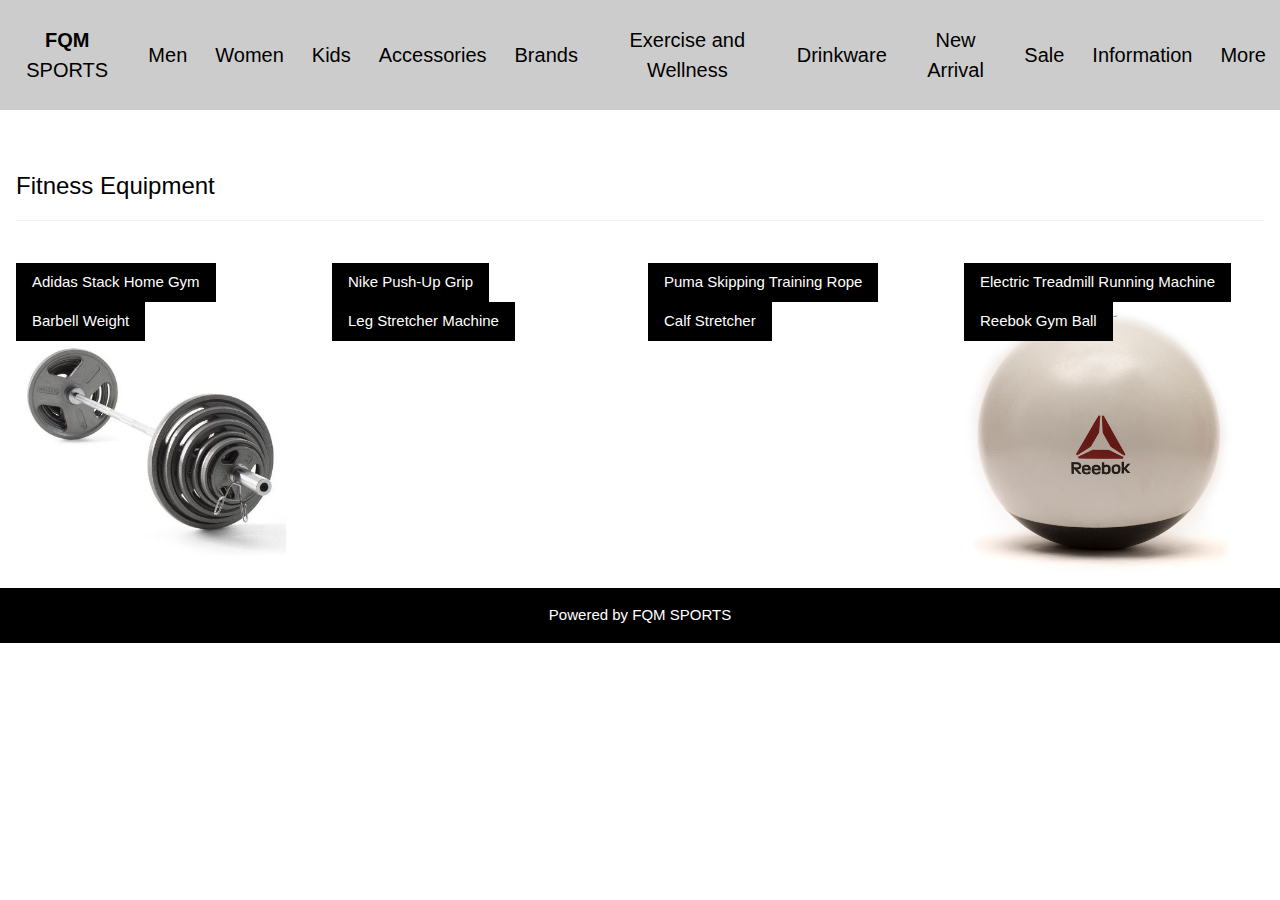
==== exercise_wellness.html @ 9ee5c25e "Add files via upload" ====
<!DOCTYPE html>
<html>
<head>
<title></title>
<meta charset="UTF-8">
<meta name="viewport" content="width=device-width, initial-scale=1">
<link rel="stylesheet" href="https://www.w3schools.com/w3css/4/w3.css">
<link rel="stylesheet" href="style2.css">
<link rel="stylesheet" href="main.css">


</head>
<body>

<!-- Navbar (sit on top) -->
<div class="menu-desktop">
<ul class="main-menu">
    <li><a href="index.html"><b>FQM</b> SPORTS</a></li>
    <!-- Float links to the right. Hide them on small screens -->

      <li><a href="men.html">Men</a></li>
      <li><a href="women.html">Women</a></li>
      <li><a href="kids.html">Kids</a></li>
	  <li><a href="accessories.html">Accessories</a></li>
	  <li><a href="brands.html">Brands</a></li>
	  <li><a href="exercise_wellness.html">Exercise and Wellness</a></li>
      <li><a href="drinkware.html">Drinkware</a></li>
	  <li><a href="new_arrival.html">New Arrival</a></li>
	  <li><a href="sale.html">Sale</a></li>
          <li>
          <a href="#">Information</a>
          <ul class="sub-menu">
      <li><a href="preorder.html">Preorder</a></li>
      <li><a href="contact.html">Contact</a></li>
            </ul>
      </li>
         <li>
          <a href="#">More</a>
          <ul class="sub-menu">
      <li><a href="about.html">About</a></li>
      <li><a href="Event.html" >Event</a></li>
	  <li><a href="faq.html">FAQ</a></li>
                  </ul>
      </li>
      </ul>
     
    </div>
<!-- Page content -->
<div cla                                                            ss="w3-content w3-padding" style="max-width:1564px">

  <!-- Project Section -->
  <div class="w3-container w3-padding-32" id="Men">
    <h3 class="w3-border-bottom w3-border-light-grey w3-padding-16">Fitness Equipment</h3>
  </div>

  <div class="w3-row-padding">
    <div class="w3-col l3 m6 w3-margin-bottom">
      <div class="w3-display-container">
        <div class="w3-display-topleft w3-black w3-padding">Adidas Stack Home Gym</div>
        <img src="img/17c1016e907f4d9abd3652008ada8ddc-zoom_250222120742-1002x1002_0.png" alt="House" style="width:90%">
      </div>
    </div>
    <div class="w3-col l3 m6 w3-margin-bottom">
      <div class="w3-display-container">
        <div class="w3-display-topleft w3-black w3-padding">Nike Push-Up Grip</div>
        <img src="img/4e66cbb45988fbfbc2f94ca8000c01a8.jpg"alt="House" style="width:90%">
      </div>
    </div>
    <div class="w3-col l3 m6 w3-margin-bottom">
      <div class="w3-display-container">
        <div class="w3-display-topleft w3-black w3-padding">Puma Skipping Training Rope</div>
        <img src="img/51YcuHFjrcL.jpg"alt="House" style="width:90%">
      </div>
    </div>
    <div class="w3-col l3 m6 w3-margin-bottom">
      <div class="w3-display-container">
        <div class="w3-display-topleft w3-black w3-padding">Electric Treadmill Running Machine</div>
        <img src="img/41fkzv-a4wl-sl500--615c6b93e67ac.jpg" alt="House" style="width:90%">
      </div>
    </div>
  </div>

  <div class="w3-row-padding">
    <div class="w3-col l3 m6 w3-margin-bottom">
      <div class="w3-display-container">
        <div class="w3-display-topleft w3-black w3-padding">Barbell Weight</div>
        <img src="img/c55735000ec883d0e575a7d0edc0e8e2.jpg" alt="House" style="width:90%">
      </div>
    </div>
    <div class="w3-col l3 m6 w3-margin-bottom">
      <div class="w3-display-container">
        <div class="w3-display-topleft w3-black w3-padding">Leg Stretcher Machine</div>
        <img src="img/leg-stretcher-m100-1.2.jpg" alt="House" style="width:90%">
      </div>
    </div>
    <div class="w3-col l3 m6 w3-margin-bottom">
      <div class="w3-display-container">
        <div class="w3-display-topleft w3-black w3-padding">Calf Stretcher</div>
        <img src="img/original.jpeg" alt="House" style="width:90%">
      </div>
    </div>
    <div class="w3-col l3 m6 w3-margin-bottom">
      <div class="w3-display-container">
        <div class="w3-display-topleft w3-black w3-padding">Reebok Gym Ball</div>
        <img src="img/f138efb51e40247fa02f87df7f6e797b.jpg" alt="House" style="width:90%">
      </div>
    </div>
  </div>

<!-- Footer -->
<footer class="w3-center w3-black w3-padding-16">
  <p>Powered by FQM SPORTS</p>
</footer>
</div>
</body>
</html>
---- style2.css ----
@charset "utf-8";
/* CSS Document */
*{
	padding:0;
	margin:0;
	
}

ul{
	list-style:none;
	background:#CCC;
}
ul li {
	display:inline-block;
	position:relative;
}
ul li a {
	display:block;
	padding:20px 25px;
	color:#000;
	text-decoration:none;
	text-align:center;
	font-size:20px;
}

ul li ul.dropdown li {
	display:block;
}
ul li ul.dropdown {
	width:100%;
	background:#FF9;
	position:absolute;
	z-index:999;
	display:none;
}
ul li a:hover {
	background:#6CF;
	ul li:hover ul.dropdown {
		display:block;
	}
---- main.css ----
/*------------------------------------------------------------------
[ Menu ]*/



.main-menu {
  list-style-type: none;
  margin: 0;

  display: -webkit-box;
  display: -webkit-flex;
  display: -moz-box;
  display: -ms-flexbox;
  display: flex;
  align-items: center;
}

.main-menu > li {
  display: block;
  position: relative;
  padding: 20px 10px 20px 0px;
  margin: 0px 4px 0px 14px;
}

.main-menu > li > a {

 
  padding: 5px 0px;
  transition: all 0.4s;
  -webkit-transition: all 0.4s;
  -o-transition: all 0.4s;
  -moz-transition: all 0.4s;
}


/*---------------------------------------------*/
.sub-menu {
	list-style-type: none;
	position: absolute;
	top: 0;
	left: 100%;
	min-width: 178px;
	max-width: 225px;
	background-color: #fff;
	transition: all 0.4s;
	-webkit-transition: all 0.4s;
	-o-transition: all 0.4s;
	-moz-transition: all 0.4s;
	padding: 5px 0;
	box-shadow: 0 1px 5px 0px rgba(0,0,0,0.2);
	-moz-box-shadow: 0 1px 5px 0px rgba(0,0,0,0.2);
	-webkit-box-shadow: 0 1px 5px 0px rgba(0,0,0,0.2);
	-o-box-shadow: 0 1px 5px 0px rgba(0,0,0,0.2);
	-ms-box-shadow: 0 1px 5px 0px rgba(0,0,0,0.2);
	visibility: hidden;
	opacity: 0;
	width: 172px;
	height: 111px;
}

.sub-menu li {
  position: relative;
  background-color: transparent;

  transition: all 0.4s;
  -webkit-transition: all 0.4s;
  -o-transition: all 0.4s;
  -moz-transition: all 0.4s;
}

.main-menu > li > .sub-menu {
  top:100%;
  left: 0;
}

.sub-menu a {
  
  


  display: block;
  padding: 8px 20px; 
  width: 100%;

  transition: all 0.4s;
  -webkit-transition: all 0.4s;
  -o-transition: all 0.4s;
  -moz-transition: all 0.4s;
}

/*---------------------------------------------*/
.main-menu > li:hover > a {
  text-decoration: none;
  color: #6c7ae0;
}

.main-menu > li:hover > .sub-menu {
  visibility: visible;
  opacity: 1;
}

.sub-menu li:hover > .sub-menu {
  visibility: visible;
  opacity: 1;
} 

.sub-menu li:hover {
  background-color: transparent;
}

.sub-menu > li:hover > a {
  color: #6c7ae0;
  text-decoration: none;
}

@media (max-width: 1300px) {
  .main-menu > .respon-sub-menu .sub-menu {
    right: 100%;
    left: auto;
  }

  .main-menu > .respon-sub-menu > .sub-menu {
    right: 0px;
    left: auto;
  }
}


/*------------------------------------------------------------------
[ Dropdown option ]*/
.rs1-select2 .select2-container--open .select2-dropdown {
  z-index: 1251;
  width: 100%;
  border: 1px solid #fff;
  border-radius: 0px;
  overflow: hidden;
  background-color: white;
  left: 0px;

  box-shadow: 0 3px 10px 0px rgba(0, 0, 0, 0.2);
  -moz-box-shadow: 0 3px 10px 0px rgba(0, 0, 0, 0.2);
  -webkit-box-shadow: 0 3px 10px 0px rgba(0, 0, 0, 0.2);
  -o-box-shadow: 0 3px 10px 0px rgba(0, 0, 0, 0.2);
  -ms-box-shadow: 0 3px 10px 0px rgba(0, 0, 0, 0.2);
}

.rs1-select2 .select2-dropdown--above {top: -2px;}
.rs1-select2 .select2-dropdown--below {top: 2px;}

.rs1-select2 .select2-container .select2-results__option[aria-selected] {
  padding-top: 10px;
  padding-bottom: 10px;
  padding-left: 20px;
}

.rs1-select2 .select2-container .select2-results__option[aria-selected="true"] {
  background: #6c7ae0;
  color: white;
}

.rs1-select2 .select2-container .select2-results__option--highlighted[aria-selected] {
  background: #6c7ae0;
  color: white;
}



.rs1-select2 .select2-search--dropdown .select2-search__field {
  border: 1px solid #aaa;
  outline: none;
  font-family: Poppins-Regular;
  font-size: 13px;
  color: #555;
  line-height: 1.2;
}
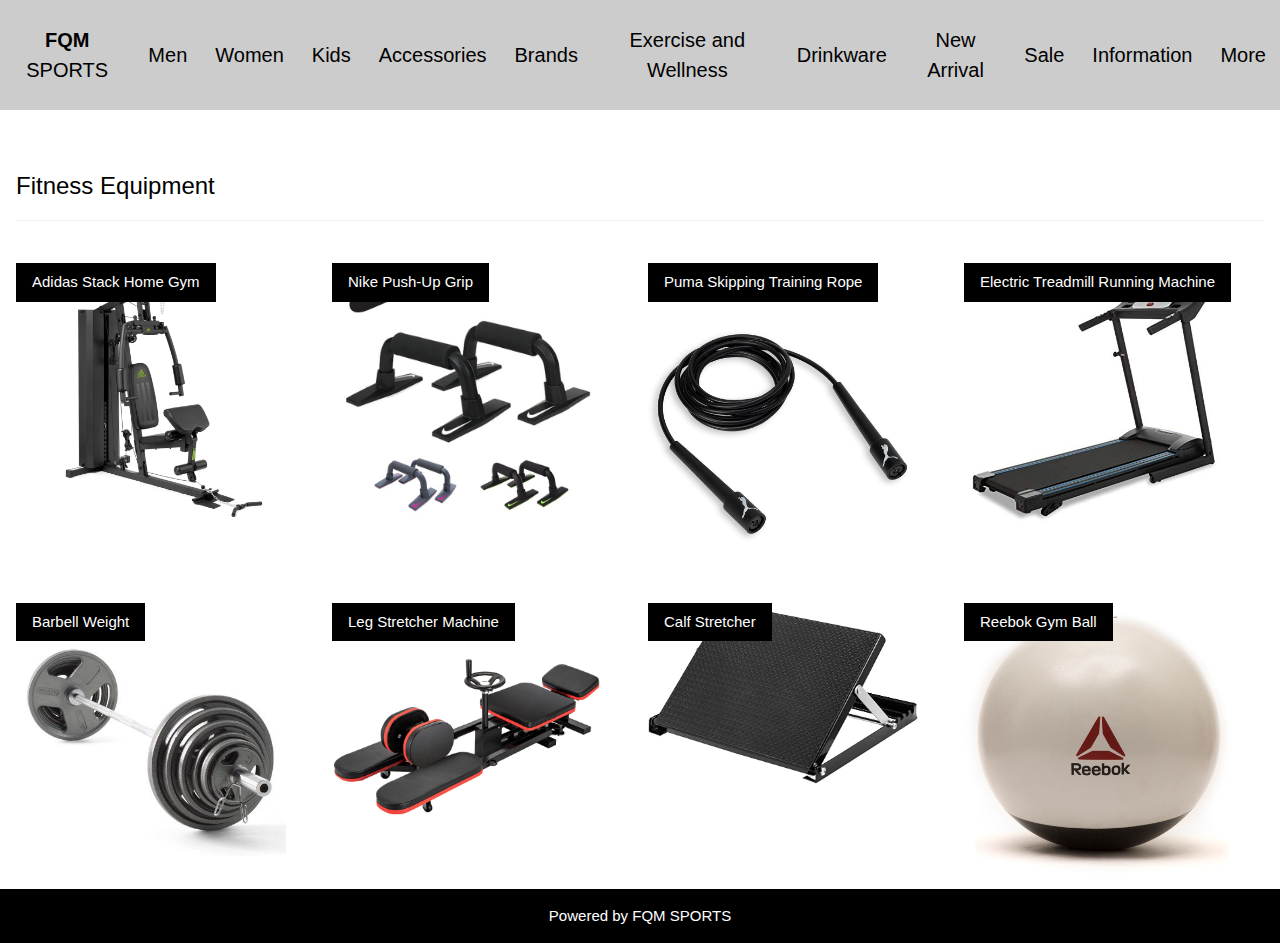
==== commit 80fdd6d2: "Add files via upload" ====
--- a/exercise_wellness.html
+++ b/exercise_wellness.html
@@ -57,25 +57,25 @@
     <div class="w3-col l3 m6 w3-margin-bottom">
       <div class="w3-display-container">
         <div class="w3-display-topleft w3-black w3-padding">Adidas Stack Home Gym</div>
-        <img src="img/17c1016e907f4d9abd3652008ada8ddc-zoom_250222120742-1002x1002_0.png" alt="House" style="width:90%">
+        <img src="GAMBAR/17c1016e907f4d9abd3652008ada8ddc-zoom_250222120742-1002x1002_0.png" alt="House" style="width:90%">
       </div>
     </div>
     <div class="w3-col l3 m6 w3-margin-bottom">
       <div class="w3-display-container">
         <div class="w3-display-topleft w3-black w3-padding">Nike Push-Up Grip</div>
-        <img src="img/4e66cbb45988fbfbc2f94ca8000c01a8.jpg"alt="House" style="width:90%">
+        <img src="GAMBAR/4e66cbb45988fbfbc2f94ca8000c01a8.jpg"alt="House" style="width:90%">
       </div>
     </div>
     <div class="w3-col l3 m6 w3-margin-bottom">
       <div class="w3-display-container">
         <div class="w3-display-topleft w3-black w3-padding">Puma Skipping Training Rope</div>
-        <img src="img/51YcuHFjrcL.jpg"alt="House" style="width:90%">
+        <img src="GAMBAR/51YcuHFjrcL.jpg"alt="House" style="width:90%">
       </div>
     </div>
     <div class="w3-col l3 m6 w3-margin-bottom">
       <div class="w3-display-container">
         <div class="w3-display-topleft w3-black w3-padding">Electric Treadmill Running Machine</div>
-        <img src="img/41fkzv-a4wl-sl500--615c6b93e67ac.jpg" alt="House" style="width:90%">
+        <img src="GAMBAR/41fkzv-a4wl-sl500--615c6b93e67ac.jpg" alt="House" style="width:90%">
       </div>
     </div>
   </div>
